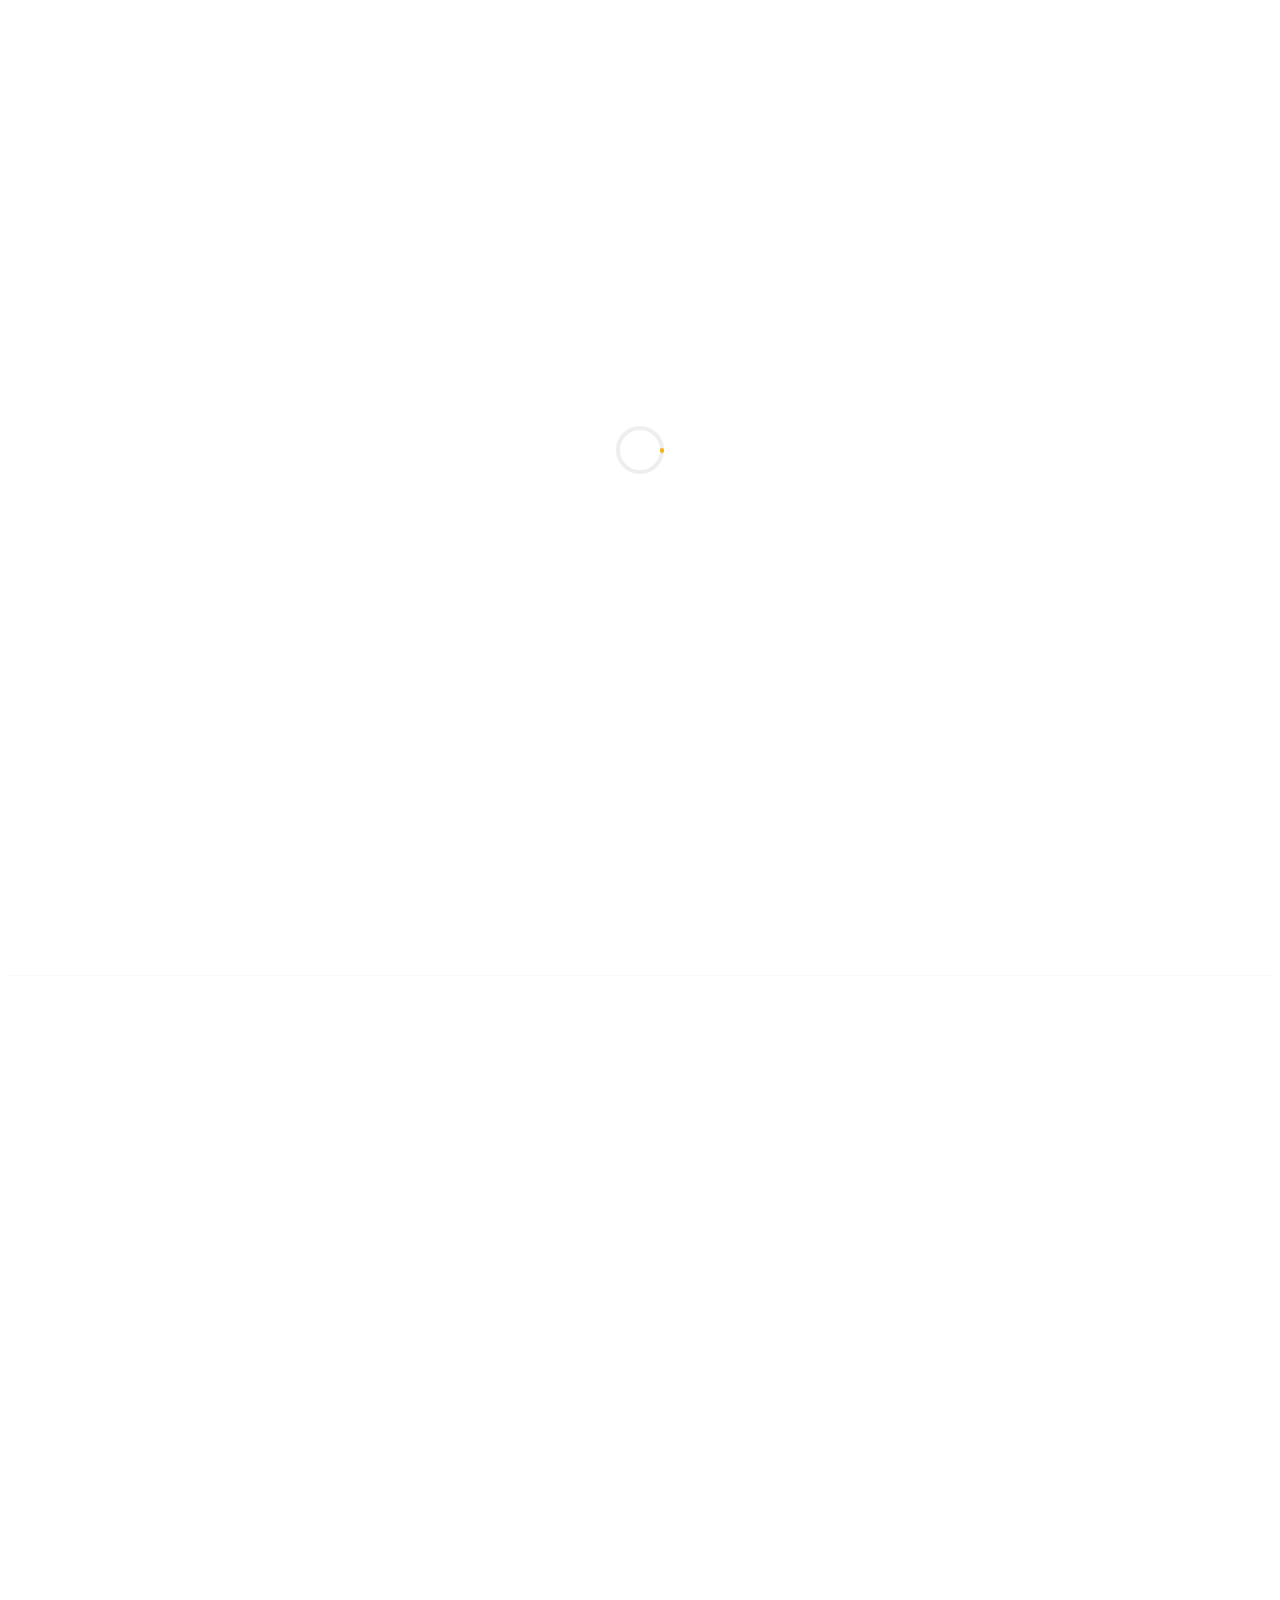
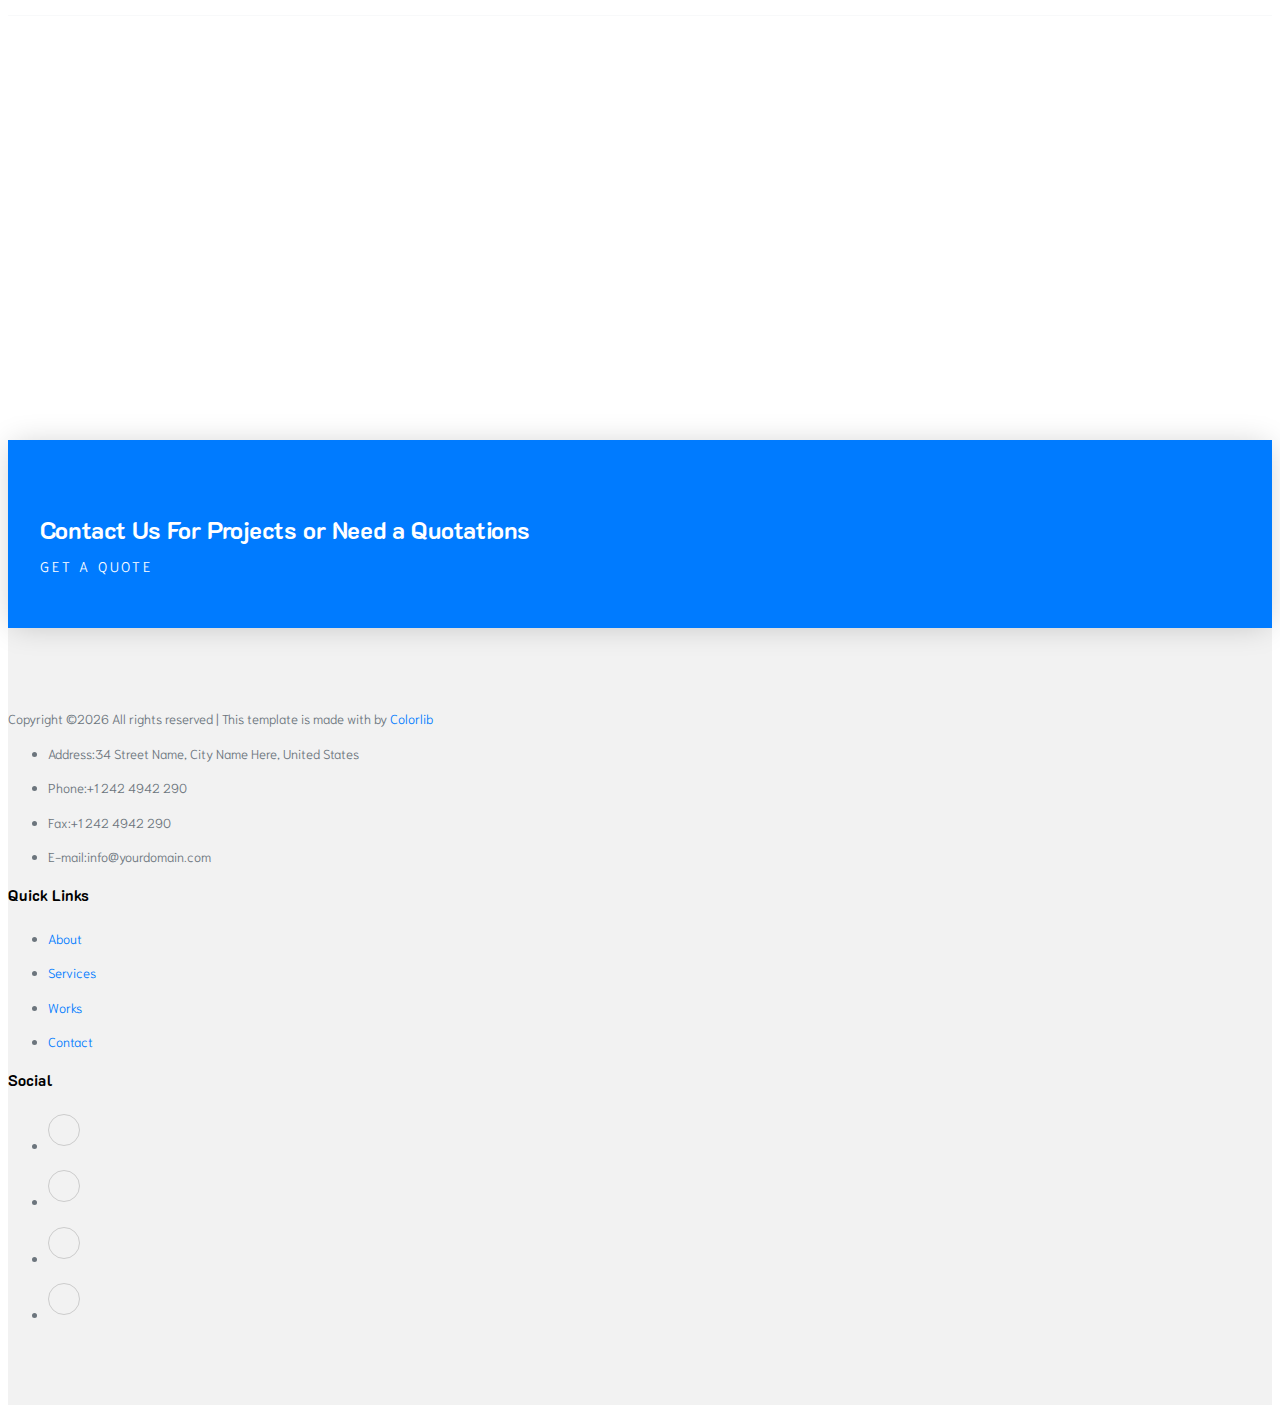
==== about.html @ 899ed27f "data added" ====
<!doctype html>
<html lang="en">
  <head>
    <title>Siraj Associates</title>
    <meta charset="utf-8">
    <meta name="viewport" content="width=device-width, initial-scale=1, shrink-to-fit=no">

    <link href="https://fonts.googleapis.com/css?family=K2D:400,700|Niramit:300,700" rel="stylesheet">

    <link rel="stylesheet" href="css/bootstrap.css">
    <link rel="stylesheet" href="css/animate.css">
    <link rel="stylesheet" href="css/owl.carousel.min.css">
    <link rel="stylesheet" href="css/bootstrap-datepicker.css">
    <link rel="stylesheet" href="css/jquery.timepicker.css">

    <link rel="stylesheet" href="fonts/ionicons/css/ionicons.min.css">
    <link rel="stylesheet" href="fonts/fontawesome/css/font-awesome.min.css">

    <link rel="stylesheet" href="fonts/flaticon/font/flaticon.css">

    <!-- Theme Style -->
    <link rel="stylesheet" href="css/style.css">

  </head>
  <body>
    
    <header role="banner">
      <nav class="navbar navbar-expand-lg navbar-light bg-light">
        <div class="container">
          <a class="navbar-brand position-absolute" href="index.html">Siraj Associates</a>
          <button class="navbar-toggler" type="button" data-toggle="collapse" data-target="#navbarsExample05" aria-controls="navbarsExample05" aria-expanded="false" aria-label="Toggle navigation">
            <span class="navbar-toggler-icon"></span>
          </button>

          <div class="collapse navbar-collapse position-relative" id="navbarsExample05">
            <ul class="navbar-nav mx-auto pl-lg-5 pl-0 d-flex align-items-center">
              <li class="nav-item">
                <a class="nav-link" href="index.html">Home</a>
              </li>
              <li class="nav-item dropdown">
                <a class="nav-link dropdown-toggle" href="projects.html" id="dropdown04" data-toggle="dropdown" aria-haspopup="true" aria-expanded="false">Services</a>
                <div class="dropdown-menu" aria-labelledby="dropdown04">
                  <a class="dropdown-item" href="projects.html">Pre-Construction</a>
                  <a class="dropdown-item" href="projects.html">General Construction</a>
                  <a class="dropdown-item" href="projects.html">House Renovation</a>
                  <a class="dropdown-item" href="projects.html">Plumbing</a>
                </div>

              </li>
              <li class="nav-item">
                <a class="nav-link" href="works.html">Projects</a>
              </li>
              <li class="nav-item">
                <a class="nav-link" href="news.html">News</a>
              </li>
              <li class="nav-item">
                <a class="nav-link active" href="about.html">About</a>
              </li>
              <li class="nav-item">
                <a class="nav-link" href="contact.html">Contact</a>
              </li>
              <li class="nav-item cta-btn2">
                <a class="nav-link" href="get-quote.html">
                  <span class="d-inline-block px-4 py-2 border">Quotation</span>
                </a>
              </li>
            </ul>
          </div>
        </div>
      </nav>
    </header>
    <!-- END header -->
    
    <section class="inner-page">
      <div class="slider-item py-5" style="background-image: url('img/slider-2.jpg');">
        
        <div class="container">
          <div class="row slider-text align-items-center justify-content-center text-center">
            <div class="col-md-7 col-sm-12 element-animate">
              <h1 class="text-white">About Us</h1>
            </div>
          </div>
        </div>

      </div>
    </section>
    
    <section class="section">
      <div class="container">
        <div class="row mb-5">
          <div class="col-md-6 order-lg-3 mb-5">
            <img src="img/slider-1.jpg" alt="Image placeholder" class="img-fluid">
          </div>
          <div class="col-md-1 order-lg-2"></div>
          <div class="col-md-5 order-lg-1">
            <h2 class="text-uppercase heading mb-4">Vision</h2>
            <p class="mb-3">Our vision at Siraj Associates is to be the foremost construction firm, setting the benchmark
              for excellence by delivering projects of uncompromised quality, exceptional efficiency, and timely completion. We strive to earn the unwavering trust
              and favorability of all our valued clientele, becoming their preferred partner in construction ventures.
              By adhering to our vision, we aim to surpass industry standards and establish ourselves as the epitome of reliability,
              professionalism, and innovation. Through our unwavering commitment to excellence, we seek to transform our clients' dreams into reality,
              creating enduring structures that inspire and leave a lasting impact.
            </p>
          </div>
          
        </div>
        <div class="row">
          <div class="col-md-6 order-lg-1 mb-5">
            <img src="img/slider-2.jpg" alt="Image placeholder" class="img-fluid">
          </div>
          <div class="col-md-1 order-lg-2"></div>
          <div class="col-md-5 order-lg-3">
            <p class="mb-3">
              With a focus on continuous improvement, cutting-edge technology, and sustainable practices, we aim to revolutionize the construction industry and
              exceed the expectations of our clients. Our ultimate goal is to forge long-lasting relationships based on trust, transparency, and a shared vision of success.
              As we pursue our vision, we remain dedicated to fostering a culture of collaboration, integrity, and respect within our organization.
              By nurturing our talented team of professionals, we empower them to unleash their potential and deliver projects that reflect our core values.
              At Siraj Associates, we are driven by a passion for excellence and an unwavering commitment to our clients.
              Together, we will continue to shape the future of construction, consistently exceeding expectations and leaving a remarkable legacy for generations to come.
            </p>
          </div>
        </div>
      </div>
    </section>
    
    <section class="border-t">
      <div class="container">
        <div class="row justify-content-center mb-5 element-animate">
          <div class="col-lg-12 mb-5">
            <h2 class="text-uppercase heading border-bottom mb-4" style="text-align: center">Mission</h2>
            <p class="mb-0 lead">
              At Siraj Associates, our mission is to deliver superior quality structures to our esteemed customers while upholding the highest standards and regulations.
              We are dedicated to achieving this mission through efficient coordination, the use of appropriate technology and services, and ensuring thorough satisfaction
              from our valued clients.
            </p>
            <h5 style="color: #000; margin-top: 1rem;"> Our core values serve as the foundation of our mission, and we hold them in high regard:</h5>
            <ul class="mb-0 lead">
              <li>Quality Construction: We prioritize delivering construction projects of exceptional quality,
                ensuring durability, functionality, and aesthetic appeal in every structure we build.</li>
              <li>
                Timely Completion: We are committed to completing projects within the agreed-upon timelines, recognizing the importance of meeting our clients' schedules and delivering on our promises.
              </li>
              <li>
                Customer Satisfaction: We place utmost importance on the satisfaction of our clients. By understanding their unique needs and expectations, we strive to exceed their requirements and build lasting relationships based on trust and mutual respect.
              </li>
              <li>
                Technical Excellence: We embrace a culture of technical excellence, continuously enhancing our knowledge and skills to stay at the forefront of industry advancements. Through innovation and expertise, we aim to deliver cutting-edge solutions that surpass our clients' expectations.
              </li>
              <li>
                Adoption of Latest Construction Machinery and Management Techniques: We recognize the importance of incorporating the latest construction machinery and management techniques. By leveraging advanced technology and best practices, we enhance efficiency, productivity, and safety in our construction processes.
              </li>
            </ul>
            <p class="mb-0 lead">
              Through our unwavering commitment to our mission and core values, we aim to be recognized as a trusted and preferred construction partner.
              We strive to exceed our clients' expectations, build long-term partnerships, and contribute to the development of sustainable and inspiring
              structures that positively impact communities.
              At Siraj Associates, we are dedicated to transforming visions into reality, one exceptional construction project at a time.
            </p>
          </div>
        </div>
        </div>
      </div>
    </section>

    <section class="border-t" style="margin-bottom: 3em">
      <div class="container">
        <div class="row justify-content-center element-animate">
          <div class="col-lg-12">
            <h2 class="text-uppercase heading border-bottom " style="text-align: center">Health and Safety Policies</h2>
            <p class="mb-0 lead">
              We work towards providing a safe and healthy working environment at its sites
              and to take adequate steps to prevent accidents & injury to health arising out of
              the course of work by minimizing as far as possible been reasonably practicable .
            </p>
            <h5 style="color: #000; margin-top: 1rem;">We always:</h5>
            <ul class="mb-0 lead">
              <li>Comply with all relevant and applicable statutory provisions pertaining to health and safety.
              </li>
              <li>
                Take all measure to prevent accidents and occupational hazards.
              </li>
              <li>
                Provide necessary information, awareness and training to all employees and Contractors to carry out their tasks in safe and responsive manner.
              </li>
              <li>
                Provide and ensure regular use of personal protective equipment.
              </li>
              <li>
                Conduct periodic audit and risk analysis for hazardous operation.
              </li>
            </ul>
          </div>
        </div>
      </div>
      </div>
    </section>

    <section class="container cta-overlap">
      <div class="text d-flex">
        <h2 class="h3">Contact Us For Projects or Need a Quotations</h2>
        <div class="ml-auto btn-wrap">
          <a href="get-quote.html" class="btn-cta btn btn-outline-white">Get A Quote</a>
        </div>
      </div>
    </section>
    <!-- END section -->

    <footer class="site-footer bg-dark" role="contentinfo">
      <div class="container">
        <div class="row">
          <div class="col-md-3">
            <p>
            <!-- Link back to Colorlib can't be removed. Template is licensed under CC BY 3.0. -->
            Copyright &copy;<script>document.write(new Date().getFullYear());</script> All rights reserved | This template is made with <i class="fa fa-heart text-danger" aria-hidden="true"></i> by <a href="https://colorlib.com" target="_blank" >Colorlib</a>
            <!-- Link back to Colorlib can't be removed. Template is licensed under CC BY 3.0. -->
            </p>
          </div>
          <div class="col-md-3">
            <ul class="list-unstyled footer-link">
              <li><span class="mr-3 d-block">Address:</span><span class="text-white">34 Street Name, City Name Here, United States</span></li>
              <li><span class="mr-3 d-block">Phone:</span><span class="text-white">+1 242 4942 290</span></li>
              <li><span class="mr-3 d-block">Fax:</span><span class="text-white">+1 242 4942 290</span></li>
              <li><span class="mr-3 d-block">E-mail:</span><span class="text-white">info@yourdomain.com</span></li>
            </ul>
          </div>
          <div class="col-md-3">
            <h3 class="text-white">Quick Links</h3>
            <ul class="list-unstyled footer-link">
              <li><a href="#">About</a></li>
              <li><a href="#">Services</a></li>
              <li><a href="#">Works</a></li>
              <li><a href="#">Contact</a></li>
            </ul>
          </div>
          <div class="col-md-3">
            <h3 class="text-white">Social</h3>
            <ul class="list-unstyled footer-link d-flex footer-social">
              <li><a href="#" class="p-2"><span class="fa fa-twitter"></span></a></li>
              <li><a href="#" class="p-2"><span class="fa fa-facebook"></span></a></li>
              <li><a href="#" class="p-2"><span class="fa fa-linkedin"></span></a></li>
              <li><a href="#" class="p-2"><span class="fa fa-instagram"></span></a></li>
            </ul>
          </div>
        </div>
      </div>
    </footer>
    <!-- END footer -->

    <!-- loader -->
    <div id="loader" class="show fullscreen"><svg class="circular" width="48px" height="48px"><circle class="path-bg" cx="24" cy="24" r="22" fill="none" stroke-width="4" stroke="#eeeeee"/><circle class="path" cx="24" cy="24" r="22" fill="none" stroke-width="4" stroke-miterlimit="10" stroke="#f4b214"/></svg></div>

    <script src="js/jquery-3.2.1.min.js"></script>
    <script src="js/popper.min.js"></script>
    <script src="js/bootstrap.min.js"></script>
    <script src="js/owl.carousel.min.js"></script>
    <script src="js/jquery.waypoints.min.js"></script>
    <script src="js/main.js"></script>
  </body>
</html>
---- css/style.css ----
body {
  background: #fff;
  font-family: "Niramit", Arial, sans-serif;
  font-weight: 300;
  font-size: 16px;
  line-height: 1.8;
  color: #6c757d; }

a {
  -webkit-transition: .3s all ease;
  -o-transition: .3s all ease;
  transition: .3s all ease;
  text-decoration: none; }
  a:hover {
    text-decoration: none; }

h1, h2, h3, h4, h5 {
  color: #000;
  font-family: "K2D", sans-serif; }

.btn, .form-control {
  outline: none;
  -webkit-box-shadow: none !important;
  box-shadow: none !important; }

.btn.btn-primary {
  color: #fff;
  border-width: 2px; }
  .btn.btn-primary:hover, .btn.btn-primary:active, .btn.btn-primary:focus {
    border-color: #3395ff;
    background: #3395ff; }

.btn.btn-sm {
  font-size: 12px; }

.btn.btn-outline-primary {
  border-width: 2px;
  color: #007bff; }
  .btn.btn-outline-primary:hover, .btn.btn-outline-primary:focus, .btn.btn-outline-primary:active {
    color: #fff; }

.btn.btn-outline-white {
  border-width: 2px;
  border-color: #fff;
  color: #fff;
  text-transform: uppercase;
  font-size: 14px;
  letter-spacing: .2em; }
  .btn.btn-outline-white:hover, .btn.btn-outline-white:focus {
    background: #fff;
    color: #000; }

/* Header */
header {
  position: relative;
  top: 0;
  left: 0;
  width: 100%;
  z-index: 5; }
  header .navbar-brand {
    text-transform: uppercase;
    letter-spacing: .2em;
    font-weight: 700;
    position: relative;
    z-index: 7; }
    header .navbar-brand span {
      color: #007bff; }
    @media (max-width: 991.98px) {
      header .navbar-brand {
        position: relative !important; } }
  header .top-bar {
    background: #dee2e6; }
    header .top-bar a {
      color: #fff;
      padding: 10px;
      font-size: 13px;
      display: inline-block; }
    header .top-bar .cta-btn {
      display: inline-block;
      padding-right: 15px;
      padding-left: 15px;
      background: #17a2b8; }
      header .top-bar .cta-btn:hover {
        -webkit-box-shadow: 2px 0 20px 0 rgba(0, 0, 0, 0.1);
        box-shadow: 2px 0 20px 0 rgba(0, 0, 0, 0.1); }
    header .top-bar .social {
      margin-bottom: 0; }
      header .top-bar .social li {
        display: inline-block;
        text-align: center; }
        header .top-bar .social li a {
          color: #fff;
          padding: 10px;
          width: 40px;
          display: inline-block; }
          @media (max-width: 991.98px) {
            header .top-bar .social li a {
              padding-left: 10px;
              padding-right: 10px;
              width: inherit; } }
          header .top-bar .social li a:hover {
            background: #17a2b8;
            color: #fff;
            -webkit-box-shadow: 2px 0 20px 0 rgba(0, 0, 0, 0.1);
            box-shadow: 2px 0 20px 0 rgba(0, 0, 0, 0.1); }
  header .navbar {
    padding-top: 0;
    padding-bottom: 0;
    background: white !important; }
    @media (max-width: 1199.98px) {
      header .navbar {
        background: white !important;
        padding-top: .5rem;
        padding-bottom: .5rem; } }
    header .navbar .cta-btn2 {
      position: absolute;
      right: 0; }
      @media (max-width: 1199.98px) {
        header .navbar .cta-btn2 {
          position: relative;
          right: 0; } }
    header .navbar .nav-link {
      padding: 1.7rem 1rem !important;
      outline: none !important; }
      @media (max-width: 1199.98px) {
        header .navbar .nav-link {
          padding: .5rem 0rem; } }
      @media (max-width: 991.98px) {
        header .navbar .nav-link {
          padding: 0.5rem 0rem !important; } }
      header .navbar .nav-link.active {
        color: #007bff !important; }
    header .navbar .dropdown-menu {
      font-size: 14px;
      border-radius: 0px;
      border: none;
      -webkit-box-shadow: 0 2px 30px -2px rgba(0, 0, 0, 0.2);
      box-shadow: 0 2px 30px -2px rgba(0, 0, 0, 0.2);
      min-width: 13em;
      position: relative;
      margin-top: -10px; }
      header .navbar .dropdown-menu .dropdown-item:hover {
        background: #007bff;
        color: #fff; }
      header .navbar .dropdown-menu .dropdown-item.active {
        background: #007bff;
        color: #fff; }
      header .navbar .dropdown-menu a {
        padding-top: 7px;
        padding-bottom: 7px; }
    header .navbar .cta-btn a {
      background: #007bff;
      color: #000 !important;
      padding-left: 20px !important;
      padding-right: 20px !important;
      text-transform: uppercase;
      padding-top: 26px !important;
      padding-bottom: 26px !important;
      line-height: 1;
      -webkit-transition: .3s all ease;
      -o-transition: .3s all ease;
      transition: .3s all ease; }
      header .navbar .cta-btn a:hover {
        color: #fff !important;
        -webkit-box-shadow: 2px 0 30px -5px rgba(0, 123, 255, 0.9);
        box-shadow: 2px 0 30px -5px rgba(0, 123, 255, 0.9); }

.cta-overlap {
  margin-bottom: -4em;
  position: relative;
  z-index: 100; }
  .cta-overlap .text {
    background: #007bff;
    padding: 3em 2em;
    -webkit-box-shadow: 0 1px 30px -4px rgba(0, 0, 0, 0.2);
    box-shadow: 0 1px 30px -4px rgba(0, 0, 0, 0.2); }
    @media (max-width: 991.98px) {
      .cta-overlap .text {
        padding: 30px 15px;
        display: block !important;
        text-align: center; } }
    .cta-overlap .text h2 {
      margin-bottom: 0;
      color: #fff; }
      @media (max-width: 991.98px) {
        .cta-overlap .text h2 {
          margin-bottom: 20px;
          font-size: 26px; } }

.custom-icon {
  font-size: 70px;
  color: #007bff; }

/* Owl Carousel */
.owl-carousel .owl-item {
  opacity: .4; }
  .owl-carousel .owl-item.active {
    opacity: 1; }

.owl-carousel .owl-nav {
  position: absolute;
  top: 50%;
  width: 100%; }
  .owl-carousel .owl-nav .owl-prev,
  .owl-carousel .owl-nav .owl-next {
    position: absolute;
    -webkit-transform: translateY(-50%);
    -ms-transform: translateY(-50%);
    transform: translateY(-50%);
    margin-top: -10px; }
    .owl-carousel .owl-nav .owl-prev:hover, .owl-carousel .owl-nav .owl-prev:focus, .owl-carousel .owl-nav .owl-prev:active,
    .owl-carousel .owl-nav .owl-next:hover,
    .owl-carousel .owl-nav .owl-next:focus,
    .owl-carousel .owl-nav .owl-next:active {
      outline: none; }
    .owl-carousel .owl-nav .owl-prev span:before,
    .owl-carousel .owl-nav .owl-next span:before {
      font-size: 40px; }
  .owl-carousel .owl-nav .owl-prev {
    left: 30px !important; }
  .owl-carousel .owl-nav .owl-next {
    right: 30px !important; }

.owl-carousel .owl-dots {
  text-align: center; }
  .owl-carousel .owl-dots .owl-dot {
    width: 10px;
    height: 10px;
    margin: 5px;
    border-radius: 50%;
    background: #e6e6e6; }
    .owl-carousel .owl-dots .owl-dot.active {
      background: #007bff; }

.owl-carousel.home-slider {
  z-index: 1;
  position: relative; }
  .owl-carousel.home-slider .owl-nav {
    opacity: 0;
    visibility: hidden;
    -webkit-transition: .3s all ease;
    -o-transition: .3s all ease;
    transition: .3s all ease; }
    .owl-carousel.home-slider .owl-nav button {
      color: #fff; }
  .owl-carousel.home-slider:focus .owl-nav, .owl-carousel.home-slider:hover .owl-nav {
    opacity: 1;
    visibility: visible; }
  .owl-carousel.home-slider .slider-item {
    background-size: cover;
    background-repeat: no-repeat;
    background-position: center center;
    height: calc(100vh - 117px);
    min-height: 700px; }
    .owl-carousel.home-slider .slider-item .slider-text {
      color: #fff;
      height: calc(100vh - 117px);
      min-height: 700px; }
      .owl-carousel.home-slider .slider-item .slider-text h1 {
        font-size: 3rem;
        color: #fff;
        line-height: 1.2;
        font-weight: 800 !important;
        text-transform: uppercase; }
        @media (max-width: 991.98px) {
          .owl-carousel.home-slider .slider-item .slider-text h1 {
            font-size: 40px; } }
      .owl-carousel.home-slider .slider-item .slider-text p {
        font-size: 20px;
        line-height: 1.5;
        font-weight: 300;
        color: white; }
  .owl-carousel.home-slider.inner-page .slider-item {
    height: calc(50vh - 117px);
    min-height: 500px; }
    .owl-carousel.home-slider.inner-page .slider-item .slider-text {
      color: #fff;
      height: calc(50vh - 117px);
      min-height: 500px; }
  .owl-carousel.home-slider .owl-dots {
    position: absolute;
    bottom: 150px;
    width: 100%; }
    .owl-carousel.home-slider .owl-dots .owl-dot {
      width: 18px;
      height: 18px;
      margin: 5px;
      border-radius: 50%;
      background: #e6e6e6;
      background: none;
      outline: none !important;
      position: relative;
      -webkit-transition: .3s all ease;
      -o-transition: .3s all ease;
      transition: .3s all ease; }
      .owl-carousel.home-slider .owl-dots .owl-dot span {
        position: absolute;
        width: 20px;
        height: 3px;
        background: rgba(255, 255, 255, 0.5);
        left: 50%;
        top: 50%;
        display: block; }
      .owl-carousel.home-slider .owl-dots .owl-dot.active span {
        background: white; }

.owl-carousel.major-caousel .owl-stage-outer {
  padding-top: 30px;
  padding-bottom: 30px; }

.owl-carousel.major-caousel .owl-nav .owl-prev, .owl-carousel.major-caousel .owl-nav .owl-next {
  -webkit-transition: .3s all ease;
  -o-transition: .3s all ease;
  transition: .3s all ease;
  color: #495057; }
  .owl-carousel.major-caousel .owl-nav .owl-prev:hover, .owl-carousel.major-caousel .owl-nav .owl-prev:focus, .owl-carousel.major-caousel .owl-nav .owl-next:hover, .owl-carousel.major-caousel .owl-nav .owl-next:focus {
    color: #6c757d;
    outline: none; }
  .owl-carousel.major-caousel .owl-nav .owl-prev.disabled, .owl-carousel.major-caousel .owl-nav .owl-next.disabled {
    color: #dee2e6; }

.owl-carousel.major-caousel .owl-nav .owl-prev {
  left: -60px !important; }

.owl-carousel.major-caousel .owl-nav .owl-next {
  right: -60px !important; }

.owl-carousel.major-caousel .owl-dots {
  bottom: -30px !important;
  position: relative; }

.owl-custom-nav {
  float: right;
  position: relative;
  z-index: 10; }
  .owl-custom-nav .owl-custom-prev,
  .owl-custom-nav .owl-custom-next {
    padding: 10px;
    font-size: 30px;
    background: #ccc;
    line-height: 0;
    width: 60px;
    text-align: center;
    display: inline-block; }

.section {
  padding: 4em; }

.cta-link {
  background: #007bff;
  padding: 3.5em 0 3em 0;
  display: block;
  text-align: center; }
  .cta-link:focus, .cta-link:active {
    outline: none; }
  .cta-link span {
    line-height: 1.2; }
  .cta-link .sub-heading {
    color: #fff;
    display: block;
    font-size: 20px; }
  .cta-link .heading {
    font-size: 50px;
    color: #001933; }
    @media (max-width: 991.98px) {
      .cta-link .heading {
        font-size: 30px; } }
  .cta-link:hover {
    background: #006fe6; }

.cover_1 {
  background-size: cover;
  background-position: center center;
  padding: 7em 0; }
  .cover_1 .sub-heading {
    color: rgba(255, 255, 255, 0.7);
    font-size: 22px; }
  .cover_1 .heading {
    font-size: 50px;
    color: white;
    font-weight: 300; }

.heading {
  color: #000; }
  .heading.border-bottom {
    position: relative;
    padding-bottom: 30px;
    border-bottom: none !important; }
    .heading.border-bottom:before {
      bottom: 0;
      position: absolute;
      content: "";
      width: 50px;
      height: 2px;
      left: 50%;
      -webkit-transform: translateX(-50%);
      -ms-transform: translateX(-50%);
      transform: translateX(-50%);
      background: #007bff; }
    .heading.border-bottom.text-left:before {
      left: 0;
      -webkit-transform: translateX(0);
      -ms-transform: translateX(0);
      transform: translateX(0); }

.text-black {
  color: #000 !important; }

.stretch-section .video {
  display: block;
  position: relative;
  -webkit-box-shadow: 4px 4px 70px -20px rgba(0, 0, 0, 0.5);
  box-shadow: 4px 4px 70px -20px rgba(0, 0, 0, 0.5); }

.media-feature {
  padding: 30px;
  -webkit-transition: .2s all ease-out;
  -o-transition: .2s all ease-out;
  transition: .2s all ease-out;
  background: #fff;
  z-index: 1;
  position: relative;
  border-bottom: 10px solid transparent;
  border-radius: 4px;
  font-size: 15px; }
  .media-feature .icon {
    font-size: 60px;
    color: #007bff; }
  .media-feature h3 {
    font-size: 16px;
    text-transform: uppercase; }
  .media-feature:hover, .media-feature:focus {
    -webkit-box-shadow: 0 2px 20px -3px rgba(0, 0, 0, 0.1);
    box-shadow: 0 2px 20px -3px rgba(0, 0, 0, 0.1);
    -webkit-transform: scale(1.05);
    -ms-transform: scale(1.05);
    transform: scale(1.05);
    z-index: 2;
    border-bottom: 10px solid #007bff; }

.media-custom {
  background: #fff;
  -webkit-transition: .3s all ease;
  -o-transition: .3s all ease;
  transition: .3s all ease;
  margin-bottom: 30px; }
  .media-custom .meta-post {
    color: #ced4da;
    font-size: 13px;
    text-transform: uppercase; }
  .media-custom .meta-chat {
    color: #ced4da; }
    .media-custom .meta-chat:hover {
      color: #6c757d; }
  .media-custom:focus, .media-custom:hover {
    -webkit-box-shadow: 0 2px 10px 0 rgba(0, 0, 0, 0.2);
    box-shadow: 0 2px 10px 0 rgba(0, 0, 0, 0.2); }
  .media-custom .media-body {
    padding: 30px; }
    .media-custom .media-body h3 {
      font-size: 20px; }
    .media-custom .media-body p:last-child {
      margin-bottom: 0; }

.media-testimonial img {
  width: 100px;
  border-radius: 50%; }

.media-testimonial blockquote p {
  font-size: 20px;
  color: #000;
  font-style: italic; }

.list-unstyled.check li {
  position: relative;
  padding-left: 30px;
  line-height: 1.3;
  margin-bottom: 10px; }
  .list-unstyled.check li:before {
    color: #17a2b8;
    left: 0;
    font-family: "Ionicons";
    content: "\f122";
    position: absolute; }

#modalAppointment .modal-content {
  border-radius: 0;
  border: none; }

#modalAppointment .modal-body, #modalAppointment .modal-footer {
  padding: 40px; }

.site-footer {
  padding: 10em 0 5em 0;
  background: #f2f2f2;
  font-size: 13px; }
  .site-footer p:last-child {
    margin-bottom: 0; }
  .site-footer a {
    color: #007bff; }
    .site-footer a:hover {
      color: #007bff; }
  .site-footer h3 {
    font-size: 15px;
    margin-bottom: 20px; }
  .site-footer .footer-link li {
    line-height: 1.5;
    margin-bottom: 15px; }
  .site-footer hr {
    width: 100%; }

.footer-social a {
  line-height: 0;
  border-radius: 50%;
  margin: 0 5px 5px 0;
  border: 1px solid #ccc;
  width: 30px;
  height: 30px;
  text-align: center;
  display: inline-block; }
  .footer-social a:hover {
    background: #007bff;
    border-color: #007bff;
    color: #fff; }

.link-thumbnail {
  display: block;
  position: relative;
  overflow: hidden;
  text-align: center; }
  .link-thumbnail img {
    position: relative;
    -webkit-transition: .8s all ease;
    -o-transition: .8s all ease;
    transition: .8s all ease;
    -webkit-transform: scale(1.2);
    -ms-transform: scale(1.2);
    transform: scale(1.2); }
  .link-thumbnail .icon {
    position: absolute;
    -webkit-transition: .3s all ease;
    -o-transition: .3s all ease;
    transition: .3s all ease;
    z-index: 4;
    top: 50%;
    font-size: 30px;
    color: #fff;
    left: 50%;
    -webkit-transform: translate(-50%, -50%);
    -ms-transform: translate(-50%, -50%);
    transform: translate(-50%, -50%);
    opacity: 0;
    visibility: hidden;
    margin-top: 30px; }
  .link-thumbnail h3 {
    opacity: 0;
    visibility: hidden;
    position: absolute;
    bottom: -20px;
    left: 0;
    color: #fff;
    font-size: 18px;
    -webkit-transition: .5s all ease;
    -o-transition: .5s all ease;
    transition: .5s all ease;
    z-index: 10;
    left: 50%;
    -webkit-transform: translateX(-50%);
    -ms-transform: translateX(-50%);
    transform: translateX(-50%); }
  .link-thumbnail:before {
    opacity: 0;
    visibility: hidden;
    z-index: 2;
    -webkit-transition: .3s all ease;
    -o-transition: .3s all ease;
    transition: .3s all ease;
    top: 0;
    left: 0;
    right: 0;
    bottom: 0;
    content: "";
    background: rgba(0, 0, 0, 0.6);
    position: absolute; }
  .link-thumbnail:hover h3 {
    opacity: 1;
    visibility: visible;
    bottom: 0px; }
  .link-thumbnail:hover img {
    -webkit-transform: scale(1);
    -ms-transform: scale(1);
    transform: scale(1); }
  .link-thumbnail:hover .icon {
    opacity: 1;
    visibility: visible;
    margin-top: 0px; }
  .link-thumbnail:hover:before {
    opacity: 1;
    visibility: visible; }

.border-t {
  border-top: 1px solid #f8f9fa; }

table {
  width: 100%;
  border-collapse: collapse;
}

th, td {
  padding: 8px;
  text-align: left;
  border-bottom: 1px solid #ddd;
}

th {
  background-color: #f2f2f2;
}

.copyright {
  font-size: 14px; }

.element-animate {
  opacity: 0;
  visibility: hidden; }

.img-gallery{
  margin: 2rem;
  object-fit: fill;
  width: 300px;
  height: 245px;
}

#loader {
  position: fixed;
  width: 96px;
  height: 96px;
  left: 50%;
  top: 50%;
  -webkit-transform: translate(-50%, -50%);
  -ms-transform: translate(-50%, -50%);
  transform: translate(-50%, -50%);
  background-color: rgba(255, 255, 255, 0.9);
  -webkit-box-shadow: 0px 24px 64px rgba(0, 0, 0, 0.24);
  box-shadow: 0px 24px 64px rgba(0, 0, 0, 0.24);
  border-radius: 16px;
  opacity: 0;
  visibility: hidden;
  -webkit-transition: opacity .2s ease-out, visibility 0s linear .2s;
  -o-transition: opacity .2s ease-out, visibility 0s linear .2s;
  transition: opacity .2s ease-out, visibility 0s linear .2s;
  z-index: 1000; }

#loader.fullscreen {
  padding: 0;
  left: 0;
  top: 0;
  width: 100%;
  height: 100%;
  -webkit-transform: none;
  -ms-transform: none;
  transform: none;
  background-color: #fff;
  border-radius: 0;
  -webkit-box-shadow: none;
  box-shadow: none; }

#loader.show {
  -webkit-transition: opacity .4s ease-out, visibility 0s linear 0s;
  -o-transition: opacity .4s ease-out, visibility 0s linear 0s;
  transition: opacity .4s ease-out, visibility 0s linear 0s;
  visibility: visible;
  opacity: 1; }

#loader .circular {
  -webkit-animation: loader-rotate 2s linear infinite;
  animation: loader-rotate 2s linear infinite;
  position: absolute;
  left: calc(50% - 24px);
  top: calc(50% - 24px);
  display: block;
  -webkit-transform: rotate(0deg);
  -ms-transform: rotate(0deg);
  transform: rotate(0deg); }

#loader .path {
  stroke-dasharray: 1, 200;
  stroke-dashoffset: 0;
  -webkit-animation: loader-dash 1.5s ease-in-out infinite;
  animation: loader-dash 1.5s ease-in-out infinite;
  stroke-linecap: round; }

@-webkit-keyframes loader-rotate {
  100% {
    -webkit-transform: rotate(360deg);
    transform: rotate(360deg); } }

@keyframes loader-rotate {
  100% {
    -webkit-transform: rotate(360deg);
    transform: rotate(360deg); } }

@-webkit-keyframes loader-dash {
  0% {
    stroke-dasharray: 1, 200;
    stroke-dashoffset: 0; }
  50% {
    stroke-dasharray: 89, 200;
    stroke-dashoffset: -35px; }
  100% {
    stroke-dasharray: 89, 200;
    stroke-dashoffset: -136px; } }

@keyframes loader-dash {
  0% {
    stroke-dasharray: 1, 200;
    stroke-dashoffset: 0; }
  50% {
    stroke-dasharray: 89, 200;
    stroke-dashoffset: -35px; }
  100% {
    stroke-dasharray: 89, 200;
    stroke-dashoffset: -136px; } }
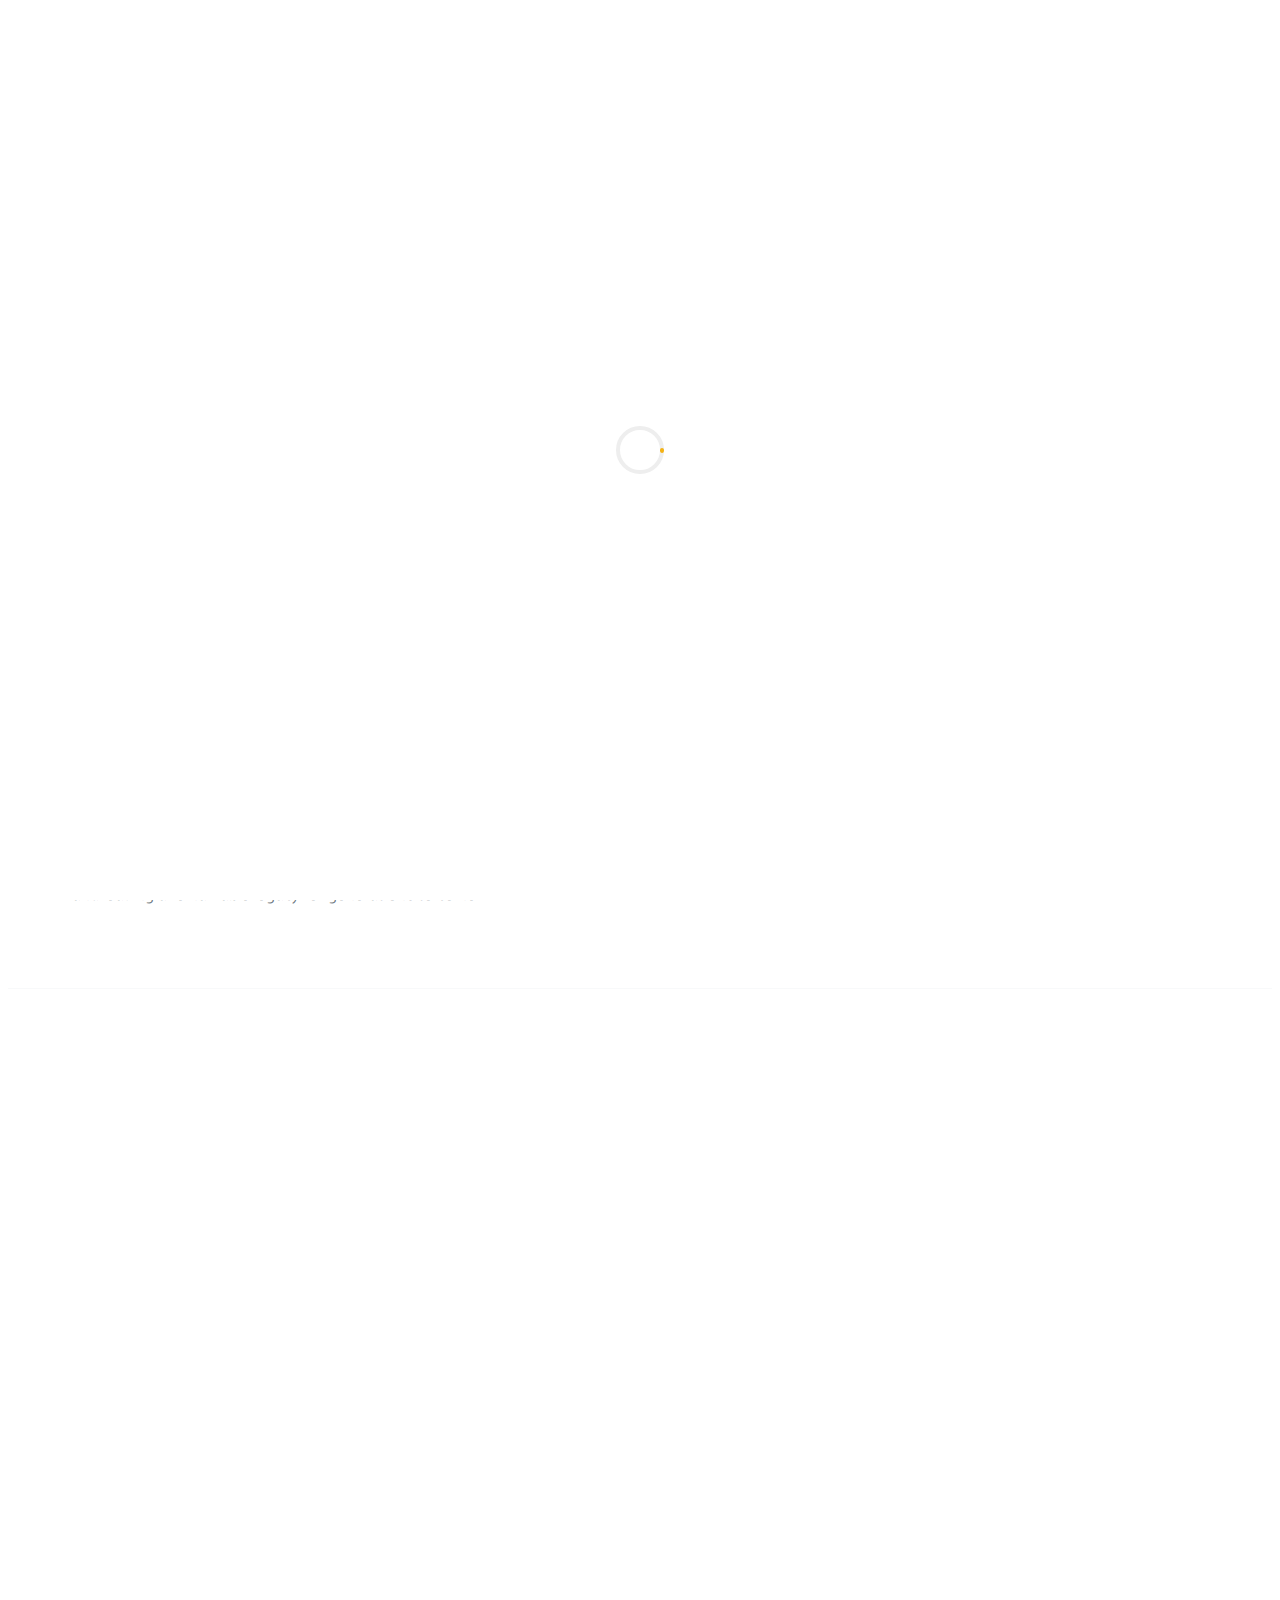
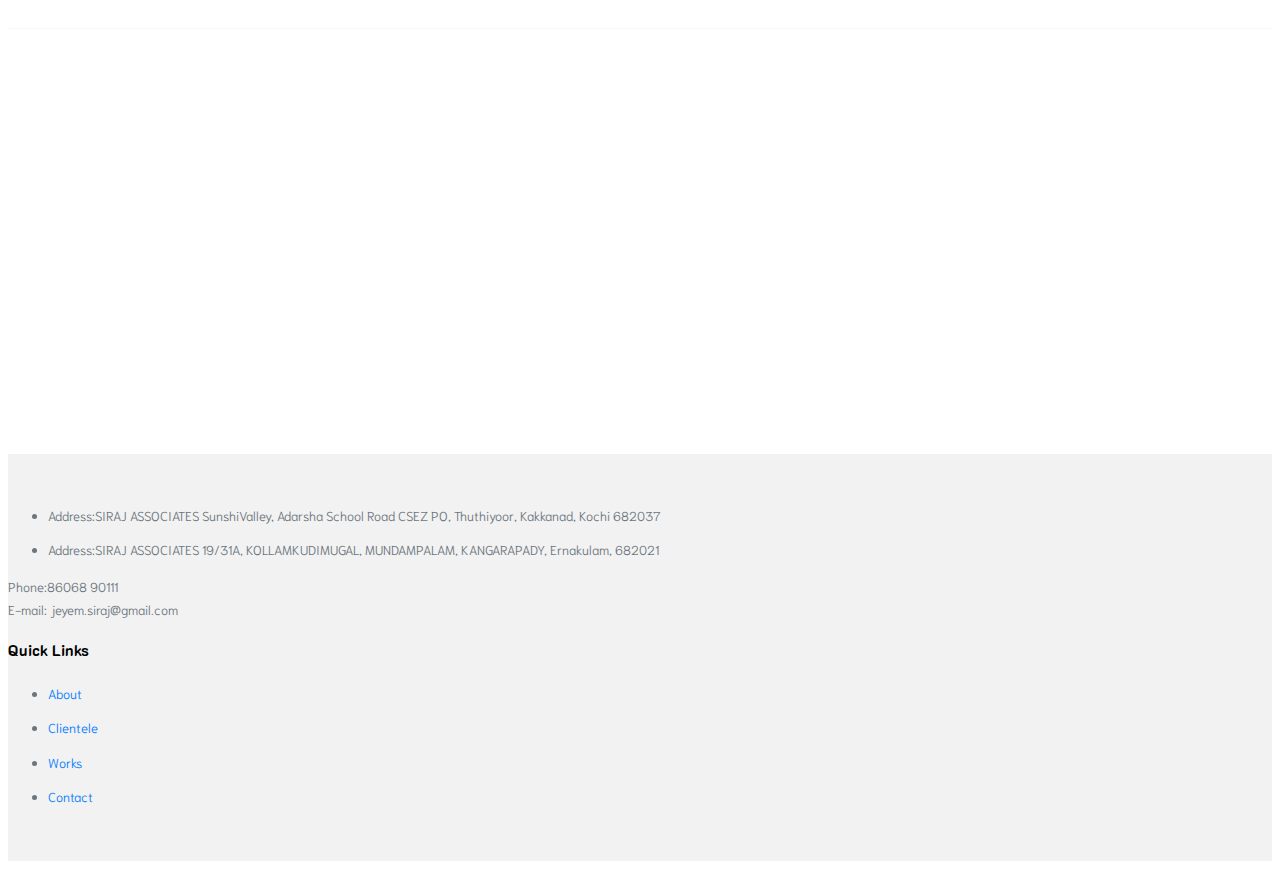
==== commit cf4649d5: "data added" ====
--- a/about.html
+++ b/about.html
@@ -21,55 +21,30 @@
     <!-- Theme Style -->
     <link rel="stylesheet" href="css/style.css">
 
+    <script>
+      // Fetch the header HTML file
+      fetch('header.html')
+              .then(response => response.text())
+              .then(headerHtml => {
+                // Inject the header HTML into the header container
+                const headerContainer = document.getElementById('headerContainer');
+                headerContainer.innerHTML = headerHtml;
+              });
+
+      // Fetch the footer HTML file
+      fetch('footer.html')
+              .then(response => response.text())
+              .then(footerHtml => {
+                // Inject the footer HTML into the footer container
+                const footerContainer = document.getElementById('footerContainer');
+                footerContainer.innerHTML = footerHtml;
+              });
+    </script>
+
   </head>
   <body>
-    
-    <header role="banner">
-      <nav class="navbar navbar-expand-lg navbar-light bg-light">
-        <div class="container">
-          <a class="navbar-brand position-absolute" href="index.html">Siraj Associates</a>
-          <button class="navbar-toggler" type="button" data-toggle="collapse" data-target="#navbarsExample05" aria-controls="navbarsExample05" aria-expanded="false" aria-label="Toggle navigation">
-            <span class="navbar-toggler-icon"></span>
-          </button>
 
-          <div class="collapse navbar-collapse position-relative" id="navbarsExample05">
-            <ul class="navbar-nav mx-auto pl-lg-5 pl-0 d-flex align-items-center">
-              <li class="nav-item">
-                <a class="nav-link" href="index.html">Home</a>
-              </li>
-              <li class="nav-item dropdown">
-                <a class="nav-link dropdown-toggle" href="projects.html" id="dropdown04" data-toggle="dropdown" aria-haspopup="true" aria-expanded="false">Services</a>
-                <div class="dropdown-menu" aria-labelledby="dropdown04">
-                  <a class="dropdown-item" href="projects.html">Pre-Construction</a>
-                  <a class="dropdown-item" href="projects.html">General Construction</a>
-                  <a class="dropdown-item" href="projects.html">House Renovation</a>
-                  <a class="dropdown-item" href="projects.html">Plumbing</a>
-                </div>
-
-              </li>
-              <li class="nav-item">
-                <a class="nav-link" href="works.html">Projects</a>
-              </li>
-              <li class="nav-item">
-                <a class="nav-link" href="news.html">News</a>
-              </li>
-              <li class="nav-item">
-                <a class="nav-link active" href="about.html">About</a>
-              </li>
-              <li class="nav-item">
-                <a class="nav-link" href="contact.html">Contact</a>
-              </li>
-              <li class="nav-item cta-btn2">
-                <a class="nav-link" href="get-quote.html">
-                  <span class="d-inline-block px-4 py-2 border">Quotation</span>
-                </a>
-              </li>
-            </ul>
-          </div>
-        </div>
-      </nav>
-    </header>
-    <!-- END header -->
+  <header id="headerContainer"></header>
     
     <section class="inner-page">
       <div class="slider-item py-5" style="background-image: url('img/slider-2.jpg');">
@@ -195,57 +170,7 @@
       </div>
     </section>
 
-    <section class="container cta-overlap">
-      <div class="text d-flex">
-        <h2 class="h3">Contact Us For Projects or Need a Quotations</h2>
-        <div class="ml-auto btn-wrap">
-          <a href="get-quote.html" class="btn-cta btn btn-outline-white">Get A Quote</a>
-        </div>
-      </div>
-    </section>
-    <!-- END section -->
-
-    <footer class="site-footer bg-dark" role="contentinfo">
-      <div class="container">
-        <div class="row">
-          <div class="col-md-3">
-            <p>
-            <!-- Link back to Colorlib can't be removed. Template is licensed under CC BY 3.0. -->
-            Copyright &copy;<script>document.write(new Date().getFullYear());</script> All rights reserved | This template is made with <i class="fa fa-heart text-danger" aria-hidden="true"></i> by <a href="https://colorlib.com" target="_blank" >Colorlib</a>
-            <!-- Link back to Colorlib can't be removed. Template is licensed under CC BY 3.0. -->
-            </p>
-          </div>
-          <div class="col-md-3">
-            <ul class="list-unstyled footer-link">
-              <li><span class="mr-3 d-block">Address:</span><span class="text-white">34 Street Name, City Name Here, United States</span></li>
-              <li><span class="mr-3 d-block">Phone:</span><span class="text-white">+1 242 4942 290</span></li>
-              <li><span class="mr-3 d-block">Fax:</span><span class="text-white">+1 242 4942 290</span></li>
-              <li><span class="mr-3 d-block">E-mail:</span><span class="text-white">info@yourdomain.com</span></li>
-            </ul>
-          </div>
-          <div class="col-md-3">
-            <h3 class="text-white">Quick Links</h3>
-            <ul class="list-unstyled footer-link">
-              <li><a href="#">About</a></li>
-              <li><a href="#">Services</a></li>
-              <li><a href="#">Works</a></li>
-              <li><a href="#">Contact</a></li>
-            </ul>
-          </div>
-          <div class="col-md-3">
-            <h3 class="text-white">Social</h3>
-            <ul class="list-unstyled footer-link d-flex footer-social">
-              <li><a href="#" class="p-2"><span class="fa fa-twitter"></span></a></li>
-              <li><a href="#" class="p-2"><span class="fa fa-facebook"></span></a></li>
-              <li><a href="#" class="p-2"><span class="fa fa-linkedin"></span></a></li>
-              <li><a href="#" class="p-2"><span class="fa fa-instagram"></span></a></li>
-            </ul>
-          </div>
-        </div>
-      </div>
-    </footer>
-    <!-- END footer -->
-
+  <footer id="footerContainer"></footer>
     <!-- loader -->
     <div id="loader" class="show fullscreen"><svg class="circular" width="48px" height="48px"><circle class="path-bg" cx="24" cy="24" r="22" fill="none" stroke-width="4" stroke="#eeeeee"/><circle class="path" cx="24" cy="24" r="22" fill="none" stroke-width="4" stroke-miterlimit="10" stroke="#f4b214"/></svg></div>
 
--- a/css/style.css
+++ b/css/style.css
@@ -491,7 +491,7 @@
   padding: 40px; }
 
 .site-footer {
-  padding: 10em 0 5em 0;
+  padding: 3em 0 3em 0;
   background: #f2f2f2;
   font-size: 13px; }
   .site-footer p:last-child {
